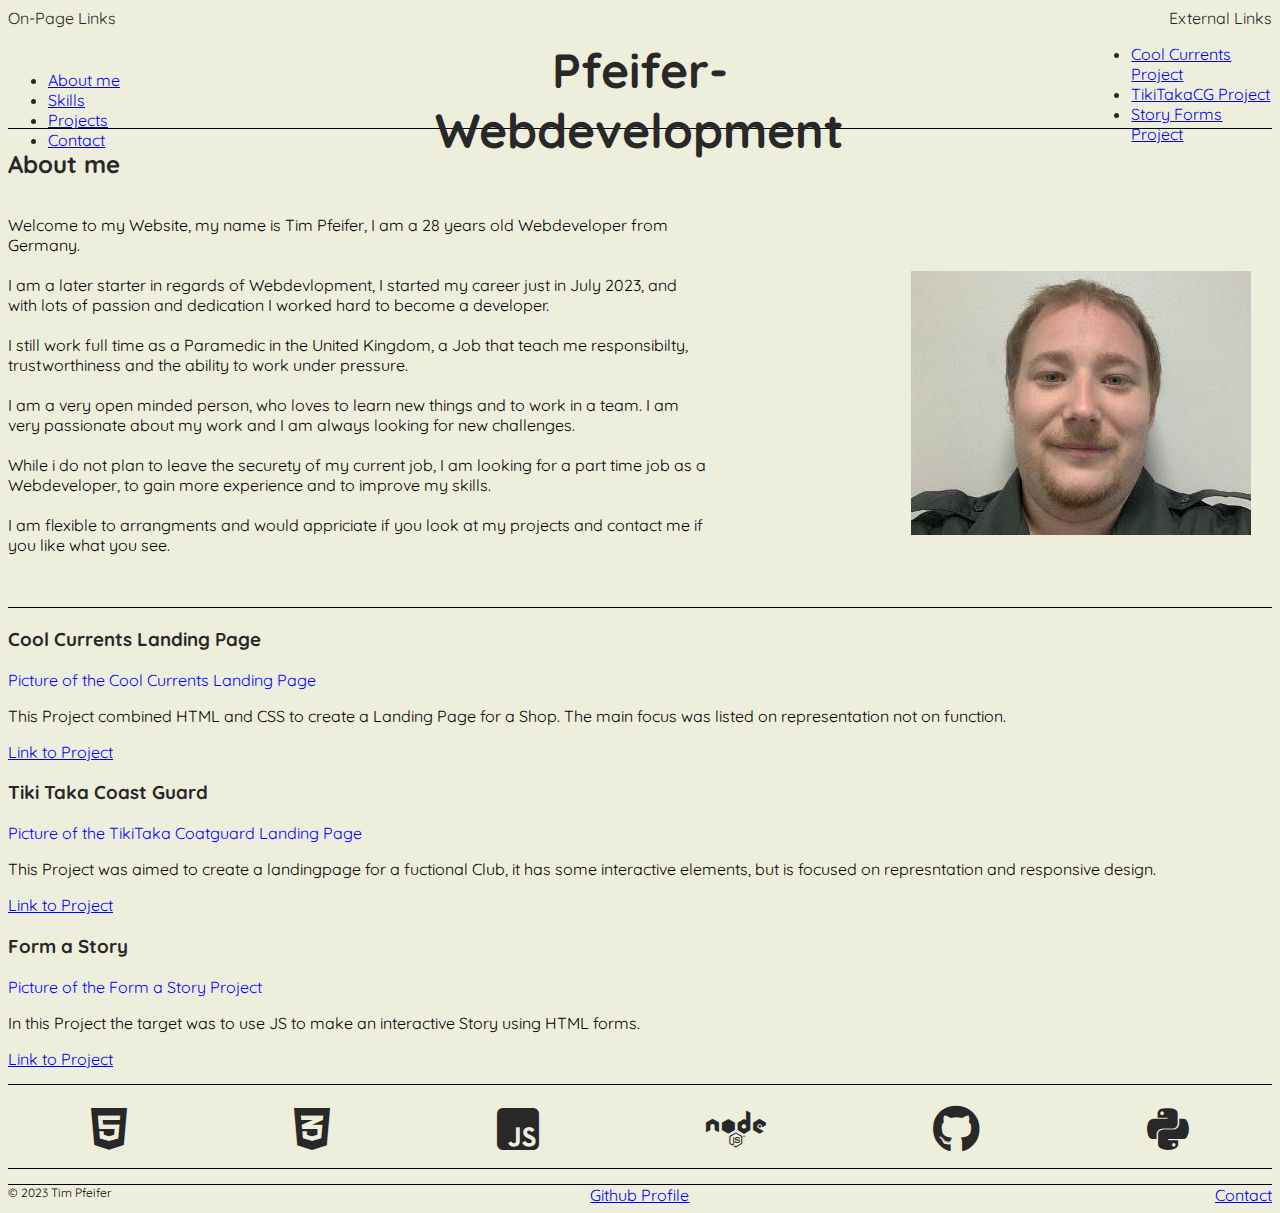
==== Index.html @ bf34c799 "add css footer" ====
<!DOCTYPE html>
<html lang="en">
<head>
    <meta charset="UTF-8">
    <meta name="viewport" content="width=device-width, initial-scale=1.0">
    <link rel="preconnect" href="https://fonts.googleapis.com">
    <link rel="preconnect" href="https://fonts.gstatic.com" crossorigin>
    <link href="https://fonts.googleapis.com/css2?family=Quicksand&family=Raleway:ital@0;1&display=swap" rel="stylesheet">
    <link href="./resources/css/style.css" rel="stylesheet" />
    <link rel="stylesheet" href="https://cdnjs.cloudflare.com/ajax/libs/font-awesome/6.4.2/css/all.min.css"/>
    <script src="./resources/JS/Projects.js" defer></script>
    <title>Pfeifer-Webdevelopment</title>
</head>
<body>
    <!-- Header -->
    <header>
        <!-- Navigation OP -->
        <nav class="navop"> 
            <p>On-Page Links</p>
            <ul>
                <li><a href="#aboutme">About me</a></li>
                <li><a href="#skills">Skills</a></li>
                <li><a href="#projects">Projects</a></li>
                <li><a href="./contact.html">Contact</a></li>
            </ul>
        </nav>
        <!-- Title -->
        <h1 class="title">Pfeifer-Webdevelopment</h1>
        <!-- Navigation EP's -->
        <nav class="navep"> 
            <p>External Links</p>
            <ul>
                <li><a href="https://timseoaudit.github.io/Cool-Currents-Landing-Page-v2/">Cool Currents Project</a></li>
                <li><a href="https://timseoaudit.github.io/TikiTaka-Coastguard/">TikiTakaCG Project</a></li>
                <li><a href="https://timseoaudit.github.io/Story-Forms/">Story Forms Project</a></li>
            </ul>
        </nav>
    </header>
    <!-- Main -->
    <main>
        <!-- About me -->
        <div id="aboutme">
            <h2 class="aboutmeh2">About me</h2>
                <p class="paragraph">Welcome to my Website, my name is Tim Pfeifer, I am a 28 years old Webdeveloper from Germany.
                <br>
                <br> I am a later starter in regards of Webdevlopment, I started my career just in July 2023, and with lots of passion and dedication I worked hard to become a developer.
                <br>
                <br> I still work full time as a Paramedic in the United Kingdom, a Job that teach me responsibilty, trustworthiness and the ability to work under pressure.
                <br>
                <br> I am a very open minded person, who loves to learn new things and to work in a team. I am very passionate about my work and I am always looking for new challenges.
                <br>
                <br> While i do not plan to leave the securety of my current job, I am looking for a part time job as a Webdeveloper, to gain more experience and to improve my skills.
                <br>
                <br> I am flexible to arrangments and would appriciate if you look at my projects and contact me if you like what you see. 
                </p>
        <!-- Picture -->
                <img class="mepicture" src="./resources/Media/pictures/Pass photo  copy.jpg" alt=" Picture of Tim Pfeifer"/>
        </div>
        <!-- Projects-->
        <div id="projects">
                <!-- Project 1 -->
            <section id="project1" class="project">
                <h3>Cool Currents Landing Page</h3>
                <img id='projectpic1' class="projectpic" src="./resources/Media/pictures/coolCurrents-WS.png" alt="Picture of Cool Currents Landing Page"/><span id='p1pic'>Picture of the Cool Currents Landing Page</span><span id="p1close">click to close</span>
                <p>This Project combined HTML and CSS to create a Landing Page for a Shop. The main focus was listed on representation not on function.</p>
                <a href="https://timseoaudit.github.io/Cool-Currents-Landing-Page-v2/">Link to Project</a>
            </section>
                <!-- Project 2 -->
            <section  id="project2" class="project">
                <h3>Tiki Taka Coast Guard</h3>
                <img id="projectpic2" class ='projectpic'src="./resources/Media/pictures/TikiTakaCG-WS.png" alt="Picture of Tiki Taka Coast Guard"/><span id='p2pic'>Picture of the TikiTaka Coatguard Landing Page</span><span id="p2close">click to close</span>
                <p> This Project was aimed to create a landingpage for a fuctional Club, it has some interactive elements, but is focused on represntation and responsive design.</p>
                <a href="https://timseoaudit.github.io/TikiTaka-Coastguard/">Link to Project</a>
            </section>
                <!-- Project 3 -->
            <section id="project3" class="project">
                <h3>Form a Story</h3>
                <img id="projectpic3" class="projectpic" src="./resources/Media/pictures/Form-a-Story-WS copy.png" alt="Picture of Form a Story"/><span id='p3pic'>Picture of the Form a Story Project</span><span id="p3close">click to close</span>
                <p>In this Project the target was to use JS to make an interactive Story using HTML forms.</p>
                <a href="https://timseoaudit.github.io/Story-Forms/">Link to Project</a>
            </section>

            </section>
        </div>
        <!-- Skills -->
        <div id="skills">
            <i class="fa-brands fa-html5"></i>
            <i class="fa-brands fa-css3-alt"></i>          
            <i class="fa-brands fa-square-js"></i>
            <i class="fa-brands fa-node"></i>
            <i class="fa-brands fa-github"></i>
            <i class="fa-brands fa-python"></i>
        </div>
    </main>
    <!-- Footer -->
    <footer id="footer">
        <!-- Copyright -->
        <section id="copyright">
            <p>© 2023 Tim Pfeifer</p>
        </section>
        <!-- Github -->
        <section id="github">
            <a href="https://github.com/timseoaudit">Github Profile</a>
        </section>
        <!-- Contact -->
        <section id="footer-contact">
            <a href="contact.html">Contact</a>
        </section>
    </footer>
</body>
</html>
---- resources/css/style.css ----
html {
    background-color: #eeeedd;
    font-family: Quicksand, sans-serif;
    font-size: 16px;
}

h1, h2, h3, nav {
    color: #282828;
}
 /* header */

header {
    display: grid;
    grid-template-columns: 1fr 1fr 1fr 1fr 1fr 1fr 1fr ;
    grid-template-rows: 1fr 1fr 1fr 1fr;
    border-bottom: #000000 1px solid;
    max-height: 120px;
}

.navop {
    display: grid;
    grid-column: 1 / 2;
    grid-row: 1 / 2;
    text-align: left;
    overflow: hidden;
}

.navop p {
    margin-top: 0px;
    margin-bottom: 0px;
}

.title {
    display: grid;
    grid-row: 3fr;
    grid-column: 3 / 6;
    font-size: 48px;
    font-weight: bold;
    text-align: center;
}

.navep {
    grid-column: 7 / 8;
    
    overflow: hidden;
}

.navep p {
    margin-top: 0px;
    margin-bottom: 16px;
    text-align: right;
}
/* Main */
/* About me */
#aboutme {
    display: grid;
    grid-template-columns:   1fr 1fr 1fr 1fr 1fr 1fr 1fr ;
    grid-template-rows:  0.1fr 1fr;
    border-bottom: #000000 1px solid;
}

.paragraph {
    max-width: 700px;
    grid-column: 1 /6;
}
/* Picture */
.mepicture {
    max-width: 700px;
    max-height: 700px;
    grid-column: 6 / 8;
    grid-row: 2 / 3;
    margin-top: 20%;
    margin-bottom: 20%;
}

.aboutmeh2 {
   max-height: 40px;
}
/* Projects */
#projectpic1 {
    display: none; /* hide the image until the clicks on js listener */
}

#p1pic {
    color: blue;
}

#p1pic:hover {
    color: purple;
    cursor: pointer;
}

#p1close {
    display: none;
    color: blue;
}

#p1close:hover {
    color: purple;
    cursor: pointer;
}

#projectpic2 {
     display: none; /* hide the image until the clicks on js listener */
}

#p2pic {
    color: blue;
}

#p2pic:hover {
    color: purple;
    cursor: pointer;
}

#p2close {
    display: none;
    color: blue;
}

#p2close:hover {
    color: purple;
    cursor: pointer;
}

#projectpic3 {
    display: none; /* hide the image until the clicks on js listener */

}

#p3pic {
    color: blue;
}

#p3pic:hover {
    color: purple;
    cursor: pointer;
}

#p3close {
    display: none;
    color: blue;
}

#p3close:hover {
    color: purple;
    cursor: pointer;
}

/* Skills */
#skills {
    display: flex;
    flex-direction: row;
    flex-wrap: wrap;
    justify-content: space-around;
    align-items: center;
    margin-top: 15px;
    margin-bottom: 15px;
    border-top: #000000 1px solid;
    border-bottom: #000000 1px solid;
}

.fa-brands {
    font-size: 48px;
    color: #282828;
    margin: 20px 0px 15px 0px;
}
/* Footer */
#footer {
    display: grid;
    grid-template-columns: 1fr 1fr 1fr;
    grid-template-rows: 1fr;
    border-top: #000000 1px solid;
    max-height: 120px;
}
#copyright p{
    display: grid;
 font-size: 12px;
 justify-content: left;
padding: 0px;
margin: 0px;
}

#footer-contact {
    text-align: right;
}

#github {
    justify-self: center;
}
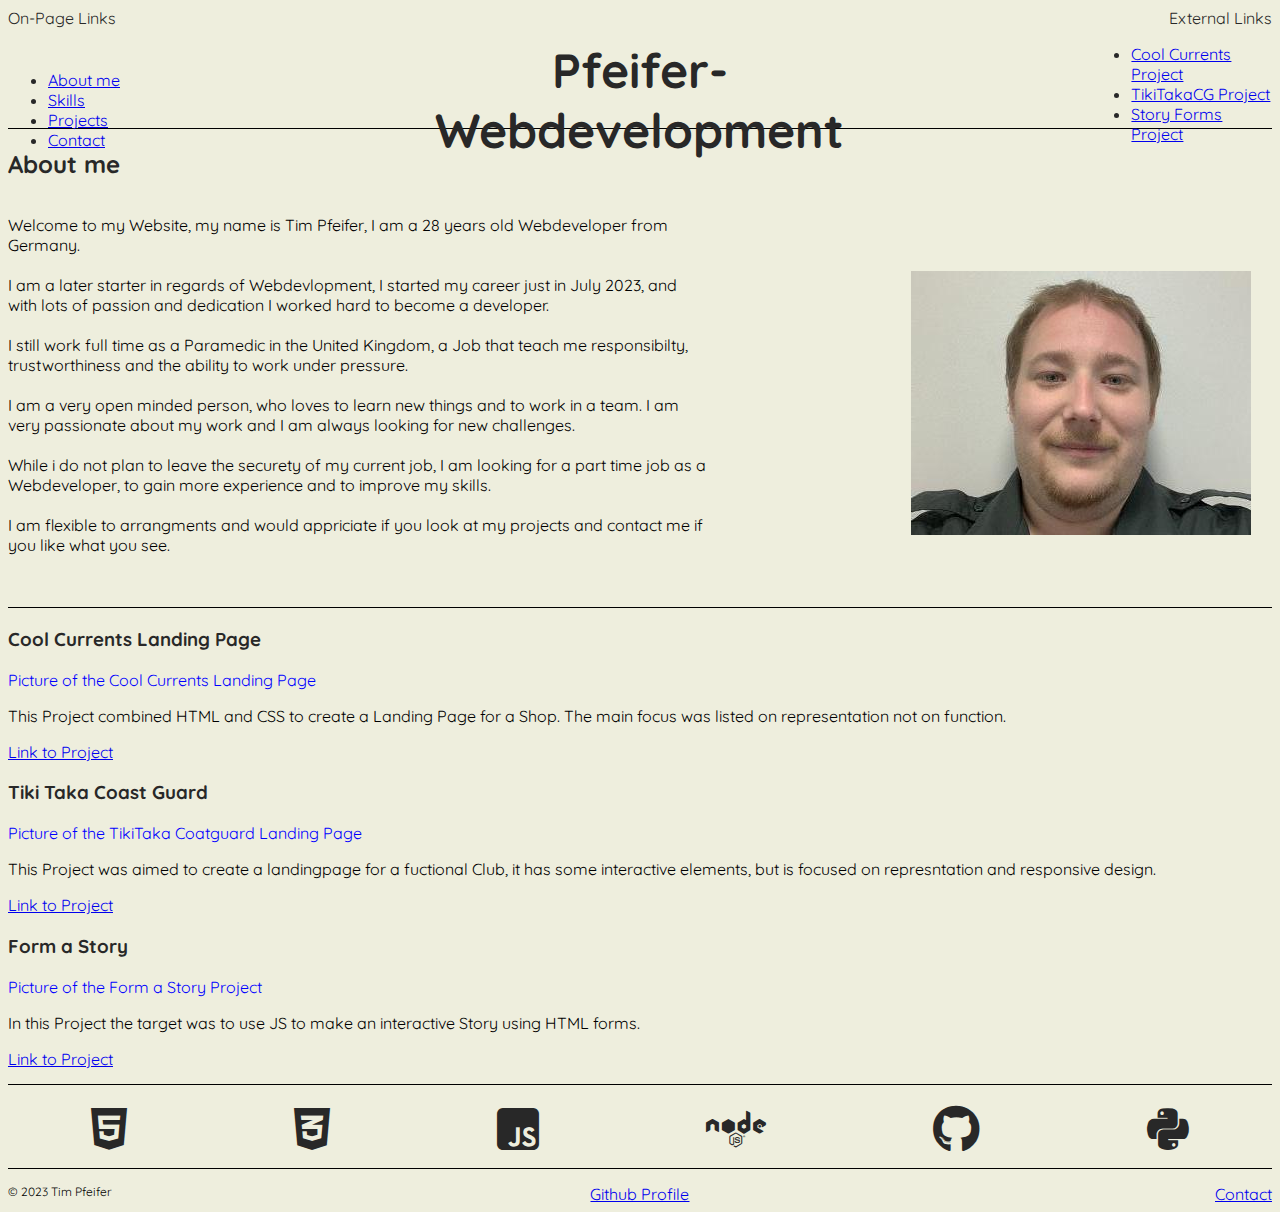
==== commit a0e9d250: "add hmtl for contact page" ====
--- a/Index.html
+++ b/Index.html
@@ -93,17 +93,17 @@
         </div>
     </main>
     <!-- Footer -->
-    <footer id="footer">
+    <footer class="footer">
         <!-- Copyright -->
-        <section id="copyright">
+        <section class="copyright">
             <p>© 2023 Tim Pfeifer</p>
         </section>
         <!-- Github -->
-        <section id="github">
+        <section class="github">
             <a href="https://github.com/timseoaudit">Github Profile</a>
         </section>
         <!-- Contact -->
-        <section id="footer-contact">
+        <section class="footer-contact">
             <a href="contact.html">Contact</a>
         </section>
     </footer>
--- a/resources/css/style.css
+++ b/resources/css/style.css
@@ -166,14 +166,13 @@
     margin: 20px 0px 15px 0px;
 }
 /* Footer */
-#footer {
+.footer {
     display: grid;
     grid-template-columns: 1fr 1fr 1fr;
     grid-template-rows: 1fr;
-    border-top: #000000 1px solid;
     max-height: 120px;
 }
-#copyright p{
+.copyright p{
     display: grid;
  font-size: 12px;
  justify-content: left;
@@ -181,10 +180,22 @@
 margin: 0px;
 }
 
-#footer-contact {
+.footer-contact {
     text-align: right;
 }
 
-#github {
+.github {
     justify-self: center;
+}
+
+/* Contact Page */
+.fa-solid {
+    font-size: 48px;
+    color: #282828;
+    margin: 20px 0px 15px 0px;
+}
+
+.contactform {
+    padding-bottom: 500px;
+    border-bottom: #000000 1px solid;   
 }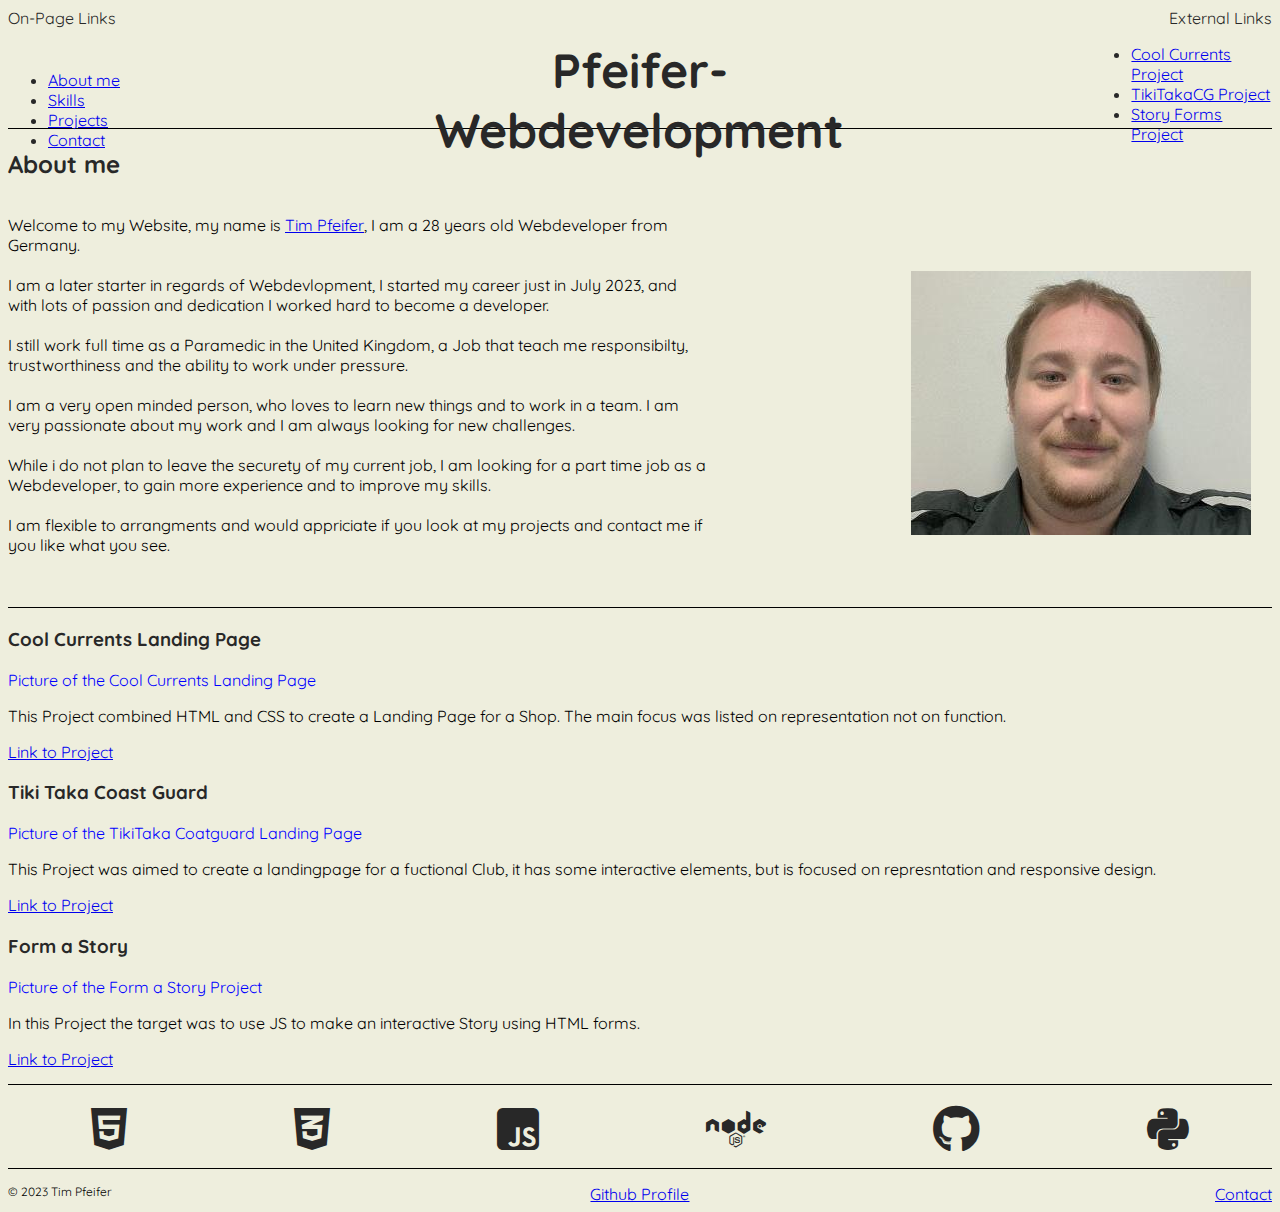
==== commit 2afbc9ae: "add target for links and add a tag to name" ====
--- a/Index.html
+++ b/Index.html
@@ -30,9 +30,9 @@
         <nav class="navep"> 
             <p>External Links</p>
             <ul>
-                <li><a href="https://timseoaudit.github.io/Cool-Currents-Landing-Page-v2/">Cool Currents Project</a></li>
-                <li><a href="https://timseoaudit.github.io/TikiTaka-Coastguard/">TikiTakaCG Project</a></li>
-                <li><a href="https://timseoaudit.github.io/Story-Forms/">Story Forms Project</a></li>
+                <li><a href="https://timseoaudit.github.io/Cool-Currents-Landing-Page-v2/" target="_blank">Cool Currents Project</a></li>
+                <li><a href="https://timseoaudit.github.io/TikiTaka-Coastguard/" target="_blank">TikiTakaCG Project</a></li>
+                <li><a href="https://timseoaudit.github.io/Story-Forms/" target="_blank">Story Forms Project</a></li>
             </ul>
         </nav>
     </header>
@@ -41,7 +41,7 @@
         <!-- About me -->
         <div id="aboutme">
             <h2 class="aboutmeh2">About me</h2>
-                <p class="paragraph">Welcome to my Website, my name is Tim Pfeifer, I am a 28 years old Webdeveloper from Germany.
+                <p class="paragraph">Welcome to my Website, my name is <a href="https://www.linkedin.com/in/tim-pfeifer-166a24283/" target="_blank">Tim Pfeifer</a>, I am a 28 years old Webdeveloper from Germany.
                 <br>
                 <br> I am a later starter in regards of Webdevlopment, I started my career just in July 2023, and with lots of passion and dedication I worked hard to become a developer.
                 <br>
@@ -63,21 +63,21 @@
                 <h3>Cool Currents Landing Page</h3>
                 <img id='projectpic1' class="projectpic" src="./resources/Media/pictures/coolCurrents-WS.png" alt="Picture of Cool Currents Landing Page"/><span id='p1pic'>Picture of the Cool Currents Landing Page</span><span id="p1close">click to close</span>
                 <p>This Project combined HTML and CSS to create a Landing Page for a Shop. The main focus was listed on representation not on function.</p>
-                <a href="https://timseoaudit.github.io/Cool-Currents-Landing-Page-v2/">Link to Project</a>
+                <a href="https://timseoaudit.github.io/Cool-Currents-Landing-Page-v2/" target="_blank">Link to Project</a>
             </section>
                 <!-- Project 2 -->
             <section  id="project2" class="project">
                 <h3>Tiki Taka Coast Guard</h3>
                 <img id="projectpic2" class ='projectpic'src="./resources/Media/pictures/TikiTakaCG-WS.png" alt="Picture of Tiki Taka Coast Guard"/><span id='p2pic'>Picture of the TikiTaka Coatguard Landing Page</span><span id="p2close">click to close</span>
                 <p> This Project was aimed to create a landingpage for a fuctional Club, it has some interactive elements, but is focused on represntation and responsive design.</p>
-                <a href="https://timseoaudit.github.io/TikiTaka-Coastguard/">Link to Project</a>
+                <a href="https://timseoaudit.github.io/TikiTaka-Coastguard/" target="_blank">Link to Project</a>
             </section>
                 <!-- Project 3 -->
             <section id="project3" class="project">
                 <h3>Form a Story</h3>
                 <img id="projectpic3" class="projectpic" src="./resources/Media/pictures/Form-a-Story-WS copy.png" alt="Picture of Form a Story"/><span id='p3pic'>Picture of the Form a Story Project</span><span id="p3close">click to close</span>
                 <p>In this Project the target was to use JS to make an interactive Story using HTML forms.</p>
-                <a href="https://timseoaudit.github.io/Story-Forms/">Link to Project</a>
+                <a href="https://timseoaudit.github.io/Story-Forms/" target="_blank">Link to Project</a>
             </section>
 
             </section>
@@ -100,7 +100,7 @@
         </section>
         <!-- Github -->
         <section class="github">
-            <a href="https://github.com/timseoaudit">Github Profile</a>
+            <a href="https://github.com/timseoaudit" target="_blank">Github Profile</a>
         </section>
         <!-- Contact -->
         <section class="footer-contact">
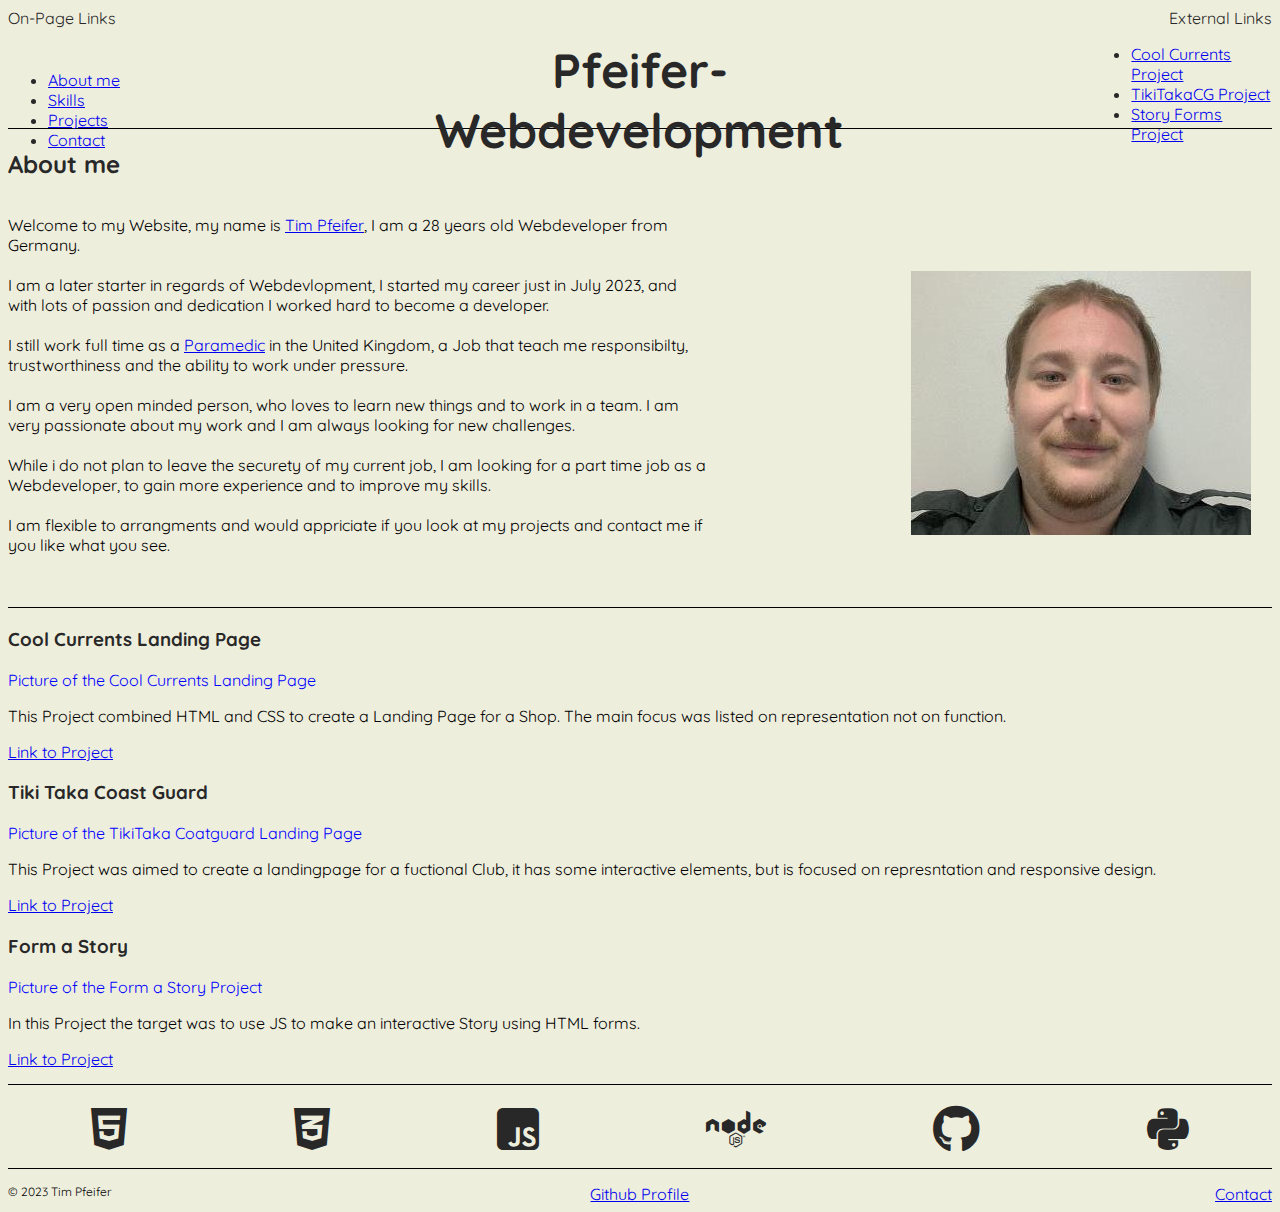
==== commit 65ecfc11: "add hcpc link" ====
--- a/Index.html
+++ b/Index.html
@@ -45,7 +45,7 @@
                 <br>
                 <br> I am a later starter in regards of Webdevlopment, I started my career just in July 2023, and with lots of passion and dedication I worked hard to become a developer.
                 <br>
-                <br> I still work full time as a Paramedic in the United Kingdom, a Job that teach me responsibilty, trustworthiness and the ability to work under pressure.
+                <br> I still work full time as a <a href="https://www.hcpc-uk.org/check-the-register/professional-registration-detail/?query=PA053510&profession=PA&backtosearchurl=https://www.hcpc-uk.org/check-the-register/register-results/&backtosearchquery=pfeifer" target="_blank">Paramedic</a> in the United Kingdom, a Job that teach me responsibilty, trustworthiness and the ability to work under pressure.
                 <br>
                 <br> I am a very open minded person, who loves to learn new things and to work in a team. I am very passionate about my work and I am always looking for new challenges.
                 <br>
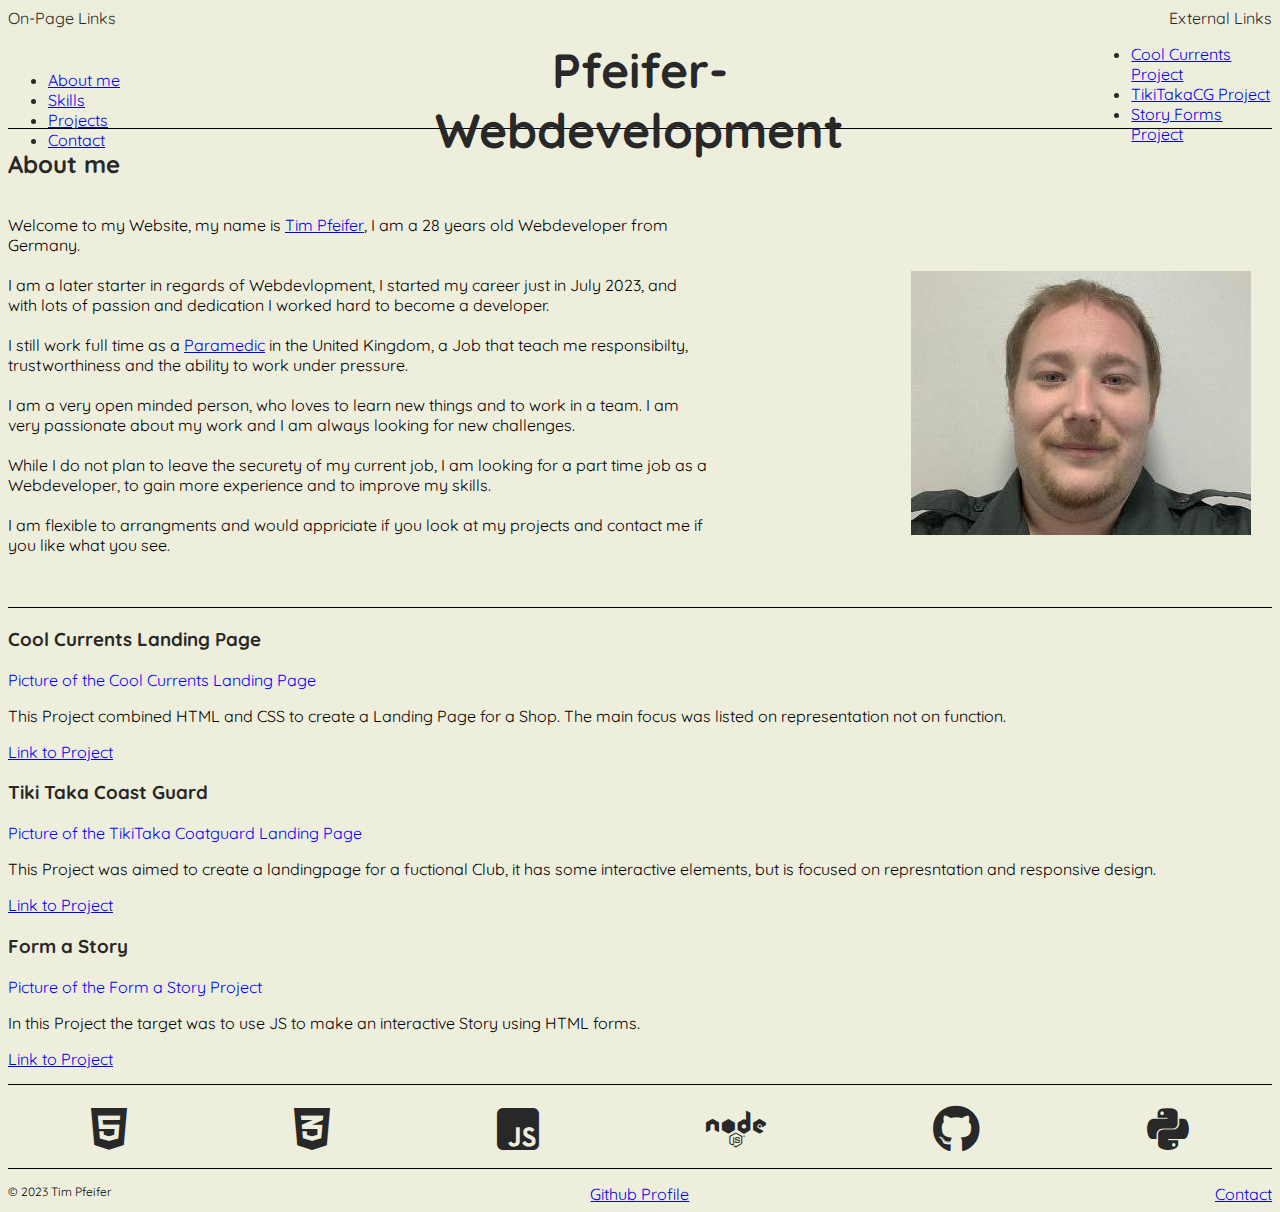
==== commit fba99159: "add responsivness" ====
--- a/Index.html
+++ b/Index.html
@@ -49,7 +49,7 @@
                 <br>
                 <br> I am a very open minded person, who loves to learn new things and to work in a team. I am very passionate about my work and I am always looking for new challenges.
                 <br>
-                <br> While i do not plan to leave the securety of my current job, I am looking for a part time job as a Webdeveloper, to gain more experience and to improve my skills.
+                <br> While I do not plan to leave the securety of my current job, I am looking for a part time job as a Webdeveloper, to gain more experience and to improve my skills.
                 <br>
                 <br> I am flexible to arrangments and would appriciate if you look at my projects and contact me if you like what you see. 
                 </p>
--- a/resources/css/style.css
+++ b/resources/css/style.css
@@ -198,4 +198,181 @@
 .contactform {
     padding-bottom: 500px;
     border-bottom: #000000 1px solid;   
+}
+/* Mobile first */
+@media only screen and (max-width: 600px) {
+    /* header */
+    header {
+        display: grid;
+        grid-template-columns: 1fr;
+        grid-template-rows: auto auto;
+        max-height: unset;
+    }
+
+    .navop {
+        grid-column: unset;
+        grid-row: unset;
+        text-align: center;
+        overflow: unset;
+    }
+
+    .navep {
+        grid-column: unset;
+        overflow: unset;
+    }
+
+    /* About me */
+    #aboutme {
+        display: grid;
+        grid-template-columns: 1fr;
+        grid-template-rows: auto auto;
+    }
+
+    .paragraph {
+        max-width: unset;
+        grid-column: unset;
+    }
+
+    .mepicture {
+        max-width: unset;
+        max-height: unset;
+        grid-column: unset;
+        grid-row: unset;
+        margin-top: unset;
+        margin-bottom: unset;
+    }
+
+    /* Projects */
+    #projectpic1,
+    #projectpic2,
+    #projectpic3 {
+        display: hide;
+        max-width: 100%;
+        height: auto;
+    }
+
+    #p1pic,
+    #p2pic,
+    #p3pic {
+        color: blue;
+        cursor: pointer;
+    }
+
+    #p1close,
+    #p2close,
+    #p3close {
+        display: hide;
+        color: blue;
+        cursor: pointer;
+    }
+
+    /* Footer */
+    .footer {
+        display: grid;
+        grid-template-columns: 1fr;
+        grid-template-rows: auto auto auto;
+        max-height: unset;
+    }
+
+    .footer-contact {
+        text-align: center;
+    }
+
+    .github {
+        justify-self: unset;
+    }
+
+    /* Contact Page */
+    .contactform {
+        padding-bottom: unset;
+    }
+}
+
+/* Tablet */
+@media only screen and (min-width: 601px) and (max-width: 900px) {
+    /* header */
+    header {
+        display: grid;
+        grid-template-columns: 1fr 1fr;
+        grid-template-rows: auto auto;
+        max-height: unset;
+    }
+
+    .navop {
+        grid-column: unset;
+        grid-row: unset;
+        text-align: center;
+        overflow: unset;
+    }
+
+    .navep {
+        grid-column: unset;
+        overflow: unset;
+    }
+
+    /* About me */
+    #aboutme {
+        display: grid;
+        grid-template-columns: 1fr 1fr;
+        grid-template-rows: auto auto;
+    }
+
+    .paragraph {
+        max-width: unset;
+        grid-column: unset;
+    }
+
+    .mepicture {
+        max-width: unset;
+        max-height: unset;
+        grid-column: unset;
+        grid-row: unset;
+        margin-top: unset;
+        margin-bottom: unset;
+    }
+
+    /* Projects */
+    #projectpic1,
+    #projectpic2,
+    #projectpic3 {
+        display: hide;
+        max-width: 100%;
+        height: auto;
+    }
+
+    #p1pic,
+    #p2pic,
+    #p3pic {
+        color: blue;
+        cursor: pointer;
+    }
+
+    #p1close,
+    #p2close,
+    #p3close {
+        display: hide;
+        color: blue;
+        cursor: pointer;
+    }
+
+    /* Footer */
+    .footer {
+        display: grid;
+        grid-template-columns: 1fr;
+        grid-template-rows: auto auto auto;
+        max-height: unset;
+    }
+
+    .footer-contact {
+        text-align: center;
+    }
+
+    .github {
+        justify-self: unset;
+    }
+
+    /* Contact Page */
+    .contactform {
+        padding-bottom: unset;
+    }
 }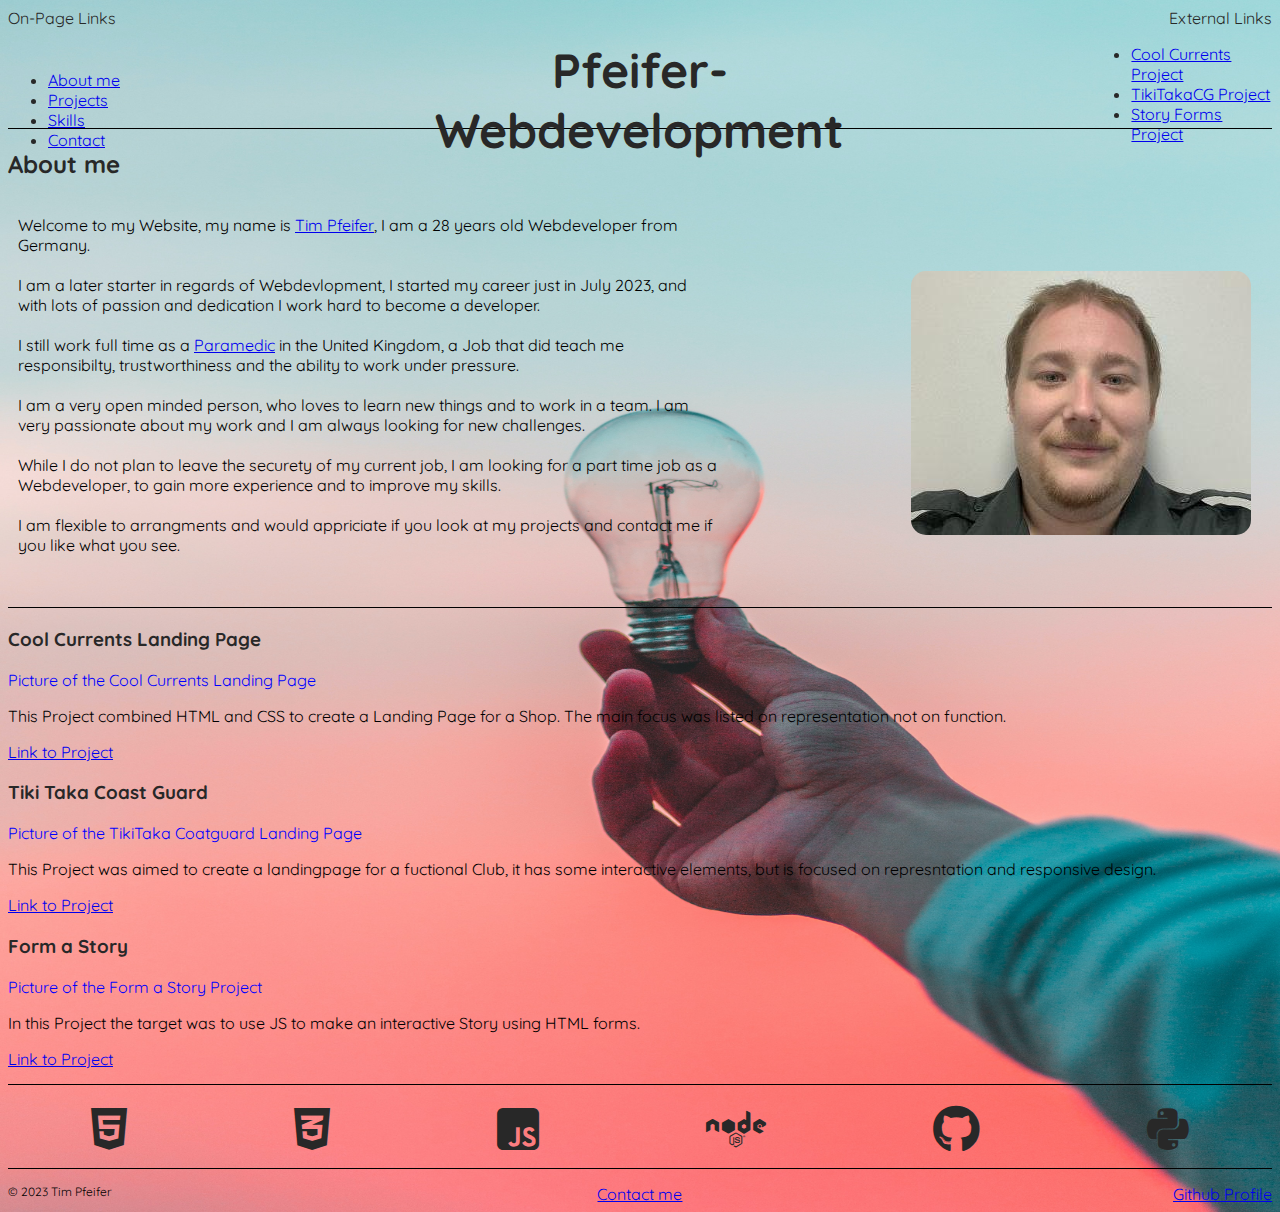
==== commit fe348f24: "Add Background pic and changes to details in Index" ====
--- a/Index.html
+++ b/Index.html
@@ -19,8 +19,8 @@
             <p>On-Page Links</p>
             <ul>
                 <li><a href="#aboutme">About me</a></li>
+                <li><a href="#projects">Projects</a></li>
                 <li><a href="#skills">Skills</a></li>
-                <li><a href="#projects">Projects</a></li>
                 <li><a href="./contact.html">Contact</a></li>
             </ul>
         </nav>
@@ -43,9 +43,9 @@
             <h2 class="aboutmeh2">About me</h2>
                 <p class="paragraph">Welcome to my Website, my name is <a href="https://www.linkedin.com/in/tim-pfeifer-166a24283/" target="_blank">Tim Pfeifer</a>, I am a 28 years old Webdeveloper from Germany.
                 <br>
-                <br> I am a later starter in regards of Webdevlopment, I started my career just in July 2023, and with lots of passion and dedication I worked hard to become a developer.
+                <br> I am a later starter in regards of Webdevlopment, I started my career just in July 2023, and with lots of passion and dedication I work hard to become a developer.
                 <br>
-                <br> I still work full time as a <a href="https://www.hcpc-uk.org/check-the-register/professional-registration-detail/?query=PA053510&profession=PA&backtosearchurl=https://www.hcpc-uk.org/check-the-register/register-results/&backtosearchquery=pfeifer" target="_blank">Paramedic</a> in the United Kingdom, a Job that teach me responsibilty, trustworthiness and the ability to work under pressure.
+                <br> I still work full time as a <a href="https://www.hcpc-uk.org/check-the-register/professional-registration-detail/?query=PA053510&profession=PA&backtosearchurl=https://www.hcpc-uk.org/check-the-register/register-results/&backtosearchquery=pfeifer" target="_blank">Paramedic</a> in the United Kingdom, a Job that did teach me responsibilty, trustworthiness and the ability to work under pressure.
                 <br>
                 <br> I am a very open minded person, who loves to learn new things and to work in a team. I am very passionate about my work and I am always looking for new challenges.
                 <br>
@@ -98,14 +98,14 @@
         <section class="copyright">
             <p>© 2023 Tim Pfeifer</p>
         </section>
+        <!-- Contact -->
+        <section class="footer-contact">
+            <a href="contact.html">Contact me</a>
+        </section>
         <!-- Github -->
         <section class="github">
             <a href="https://github.com/timseoaudit" target="_blank">Github Profile</a>
         </section>
-        <!-- Contact -->
-        <section class="footer-contact">
-            <a href="contact.html">Contact</a>
-        </section>
     </footer>
 </body>
 </html>--- a/resources/css/style.css
+++ b/resources/css/style.css
@@ -2,6 +2,8 @@
     background-color: #eeeedd;
     font-family: Quicksand, sans-serif;
     font-size: 16px;
+    background-image: url(../Media/pictures/background-alt3.jpg);
+    background-size: 100% 100%;
 }
 
 h1, h2, h3, nav {
@@ -62,6 +64,9 @@
 .paragraph {
     max-width: 700px;
     grid-column: 1 /6;
+    border-radius: 15px;
+    padding-left: 10px;
+    padding-right: 10px;
 }
 /* Picture */
 .mepicture {
@@ -71,10 +76,12 @@
     grid-row: 2 / 3;
     margin-top: 20%;
     margin-bottom: 20%;
+    border-radius: 15px;
 }
 
 .aboutmeh2 {
    max-height: 40px;
+
 }
 /* Projects */
 #projectpic1 {
@@ -181,11 +188,11 @@
 }
 
 .footer-contact {
-    text-align: right;
+    text-align: center;
 }
 
 .github {
-    justify-self: center;
+    justify-self: right;
 }
 
 /* Contact Page */
@@ -195,11 +202,25 @@
     margin: 20px 0px 15px 0px;
 }
 
+.fa-solid:hover {
+    color: purple;
+    cursor: pointer;
+}
+
 .contactform {
     padding-bottom: 500px;
     border-bottom: #000000 1px solid;   
-}
-/* Mobile first */
+    display: block;
+}
+
+#contactform {
+    display: none;
+}
+
+.send {
+    font-size: 1.5rem;
+}
+/* Mobile responsivness */
 @media only screen and (max-width: 600px) {
     /* header */
     header {
@@ -246,7 +267,7 @@
     #projectpic1,
     #projectpic2,
     #projectpic3 {
-        display: hide;
+        display: none;
         max-width: 100%;
         height: auto;
     }
@@ -261,7 +282,7 @@
     #p1close,
     #p2close,
     #p3close {
-        display: hide;
+        display: none;
         color: blue;
         cursor: pointer;
     }
@@ -288,7 +309,7 @@
     }
 }
 
-/* Tablet */
+/* Tablet respoivness */
 @media only screen and (min-width: 601px) and (max-width: 900px) {
     /* header */
     header {
@@ -335,7 +356,7 @@
     #projectpic1,
     #projectpic2,
     #projectpic3 {
-        display: hide;
+        display: none;
         max-width: 100%;
         height: auto;
     }
@@ -350,7 +371,7 @@
     #p1close,
     #p2close,
     #p3close {
-        display: hide;
+        display: none;
         color: blue;
         cursor: pointer;
     }
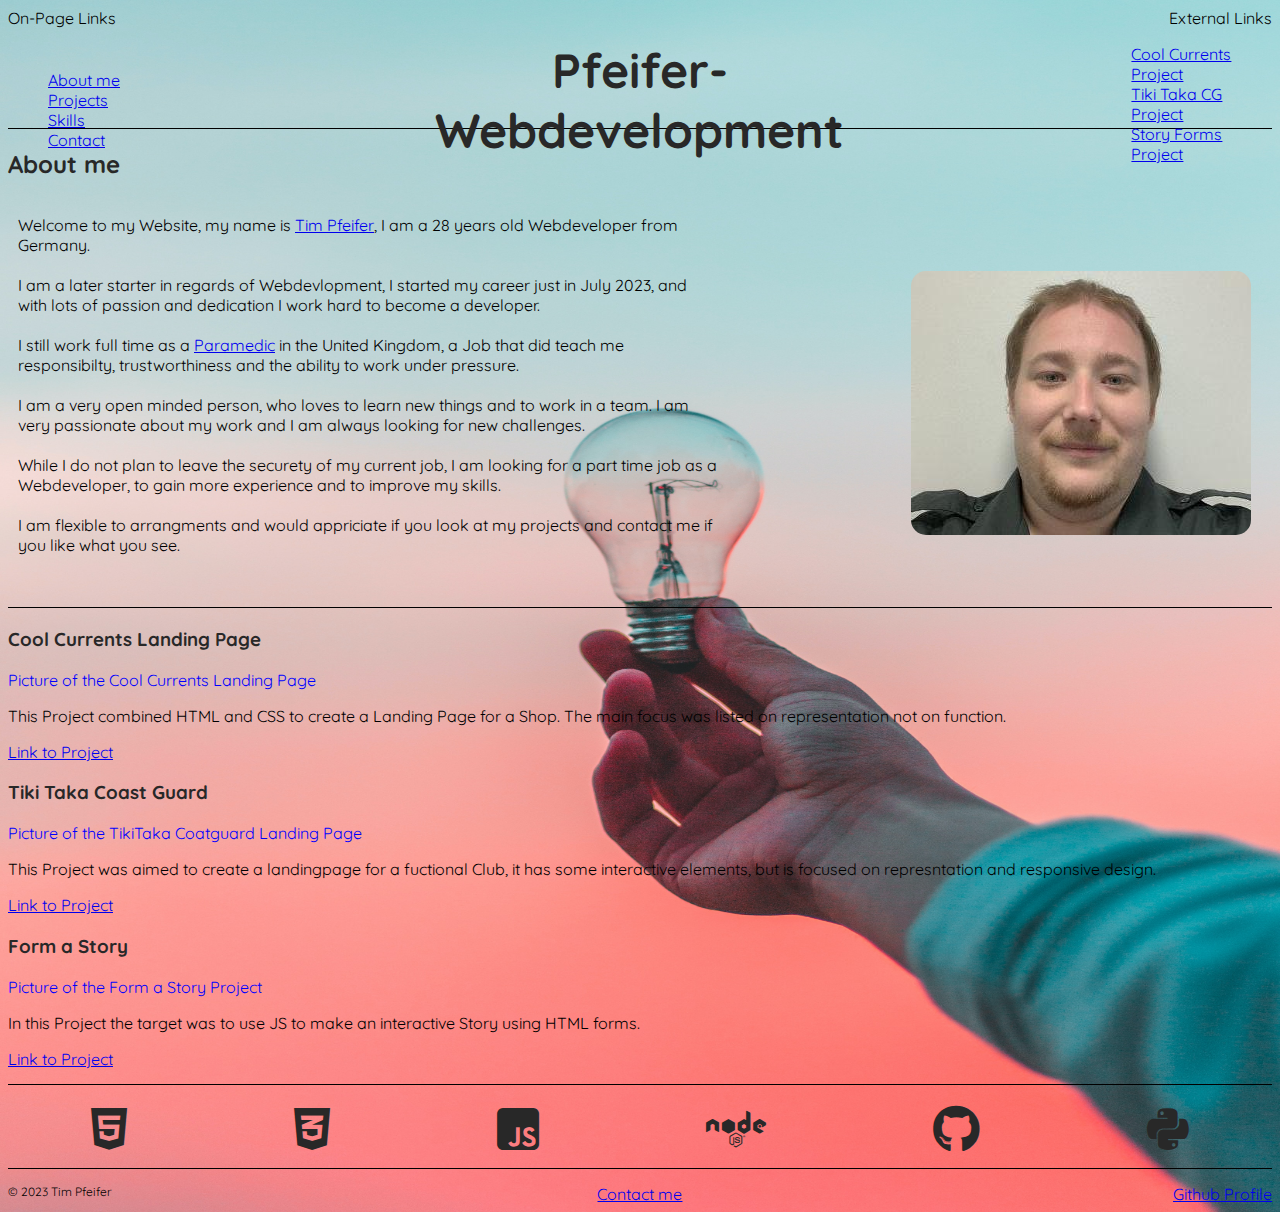
==== commit 38e5e2b2: "change to nav optic" ====
--- a/Index.html
+++ b/Index.html
@@ -31,7 +31,7 @@
             <p>External Links</p>
             <ul>
                 <li><a href="https://timseoaudit.github.io/Cool-Currents-Landing-Page-v2/" target="_blank">Cool Currents Project</a></li>
-                <li><a href="https://timseoaudit.github.io/TikiTaka-Coastguard/" target="_blank">TikiTakaCG Project</a></li>
+                <li><a href="https://timseoaudit.github.io/TikiTaka-Coastguard/" target="_blank">Tiki Taka CG Project</a></li>
                 <li><a href="https://timseoaudit.github.io/Story-Forms/" target="_blank">Story Forms Project</a></li>
             </ul>
         </nav>
--- a/resources/css/style.css
+++ b/resources/css/style.css
@@ -25,11 +25,13 @@
     grid-row: 1 / 2;
     text-align: left;
     overflow: hidden;
+
 }
 
 .navop p {
     margin-top: 0px;
     margin-bottom: 0px;
+    color: black;
 }
 
 .title {
@@ -43,14 +45,19 @@
 
 .navep {
     grid-column: 7 / 8;
-    
     overflow: hidden;
 }
+
 
 .navep p {
     margin-top: 0px;
     margin-bottom: 16px;
     text-align: right;
+    color: black;
+}
+
+ul {
+    list-style: none;
 }
 /* Main */
 /* About me */
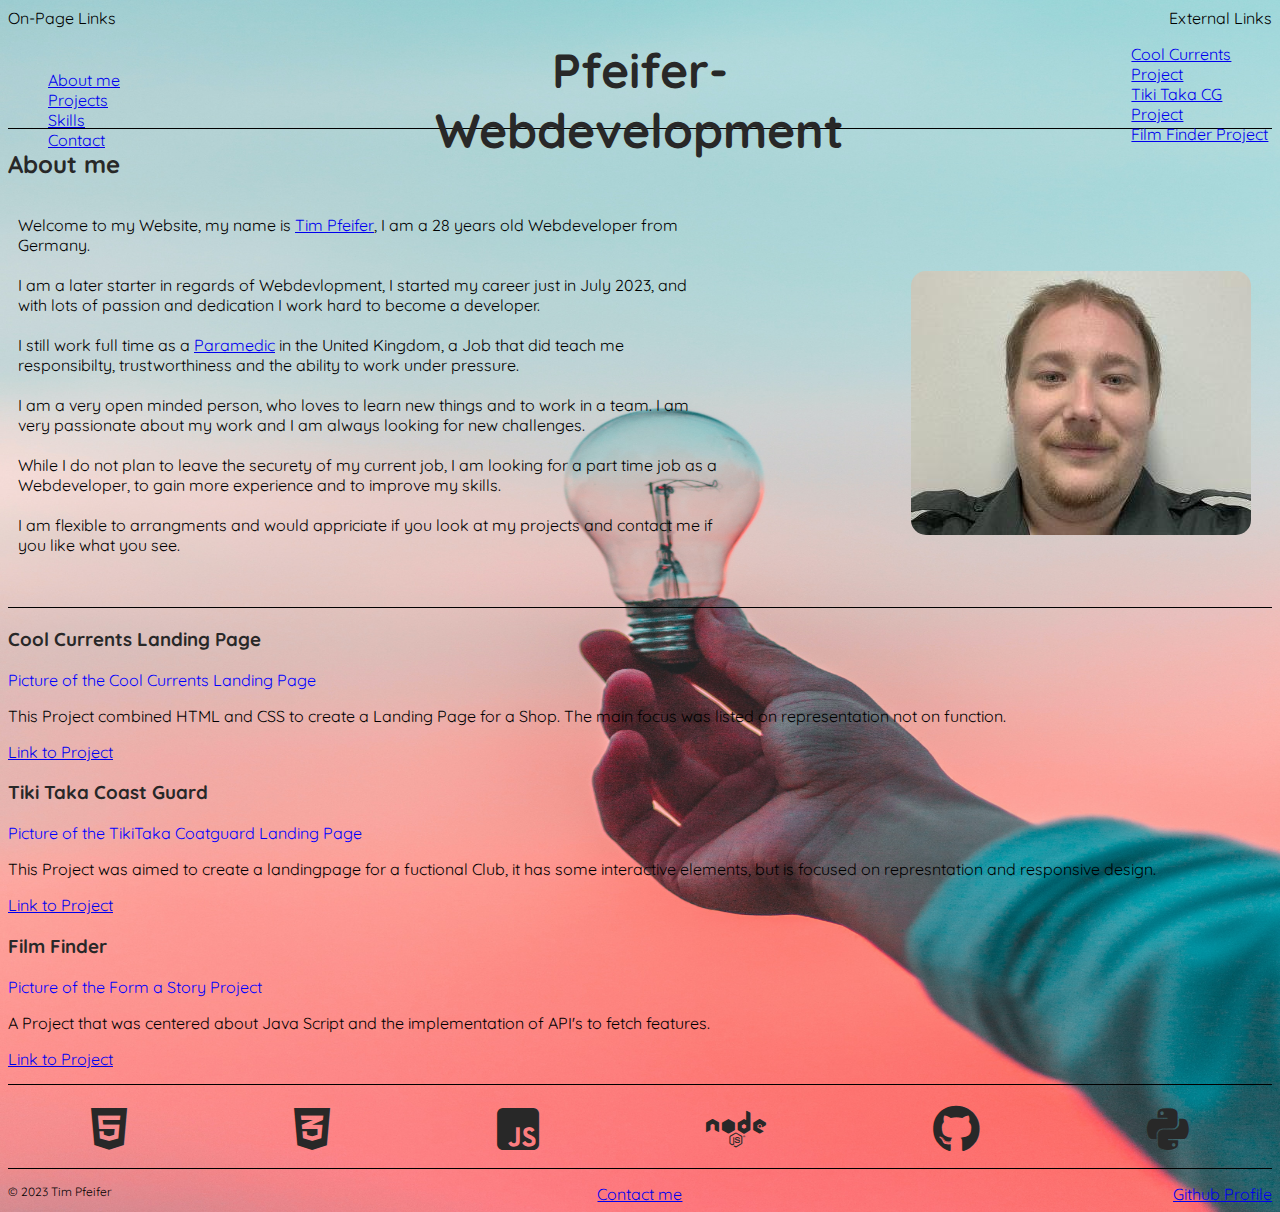
==== commit a192857a: "Update Project 3 to new project in Index and Contact" ====
--- a/Index.html
+++ b/Index.html
@@ -32,7 +32,7 @@
             <ul>
                 <li><a href="https://timseoaudit.github.io/Cool-Currents-Landing-Page-v2/" target="_blank">Cool Currents Project</a></li>
                 <li><a href="https://timseoaudit.github.io/TikiTaka-Coastguard/" target="_blank">Tiki Taka CG Project</a></li>
-                <li><a href="https://timseoaudit.github.io/Story-Forms/" target="_blank">Story Forms Project</a></li>
+                <li><a href="https://timseoaudit.github.io/Film-Finder/" target="_blank">Film Finder Project</a></li>
             </ul>
         </nav>
     </header>
@@ -74,10 +74,10 @@
             </section>
                 <!-- Project 3 -->
             <section id="project3" class="project">
-                <h3>Form a Story</h3>
-                <img id="projectpic3" class="projectpic" src="./resources/Media/pictures/Form-a-Story-WS copy.png" alt="Picture of Form a Story"/><span id='p3pic'>Picture of the Form a Story Project</span><span id="p3close">click to close</span>
-                <p>In this Project the target was to use JS to make an interactive Story using HTML forms.</p>
-                <a href="https://timseoaudit.github.io/Story-Forms/" target="_blank">Link to Project</a>
+                <h3>Film Finder</h3>
+                <img id="projectpic3" class="projectpic" src="./resources/Media/pictures/Film-Finder.png" alt="Picture of Film Finder Project"/><span id='p3pic'>Picture of the Form a Story Project</span><span id="p3close">click to close</span>
+                <p>A Project that was centered about Java Script and the implementation of API's to fetch features.</p>
+                <a href="https://timseoaudit.github.io/Film-Finder/" target="_blank">Link to Project</a>
             </section>
 
             </section>
